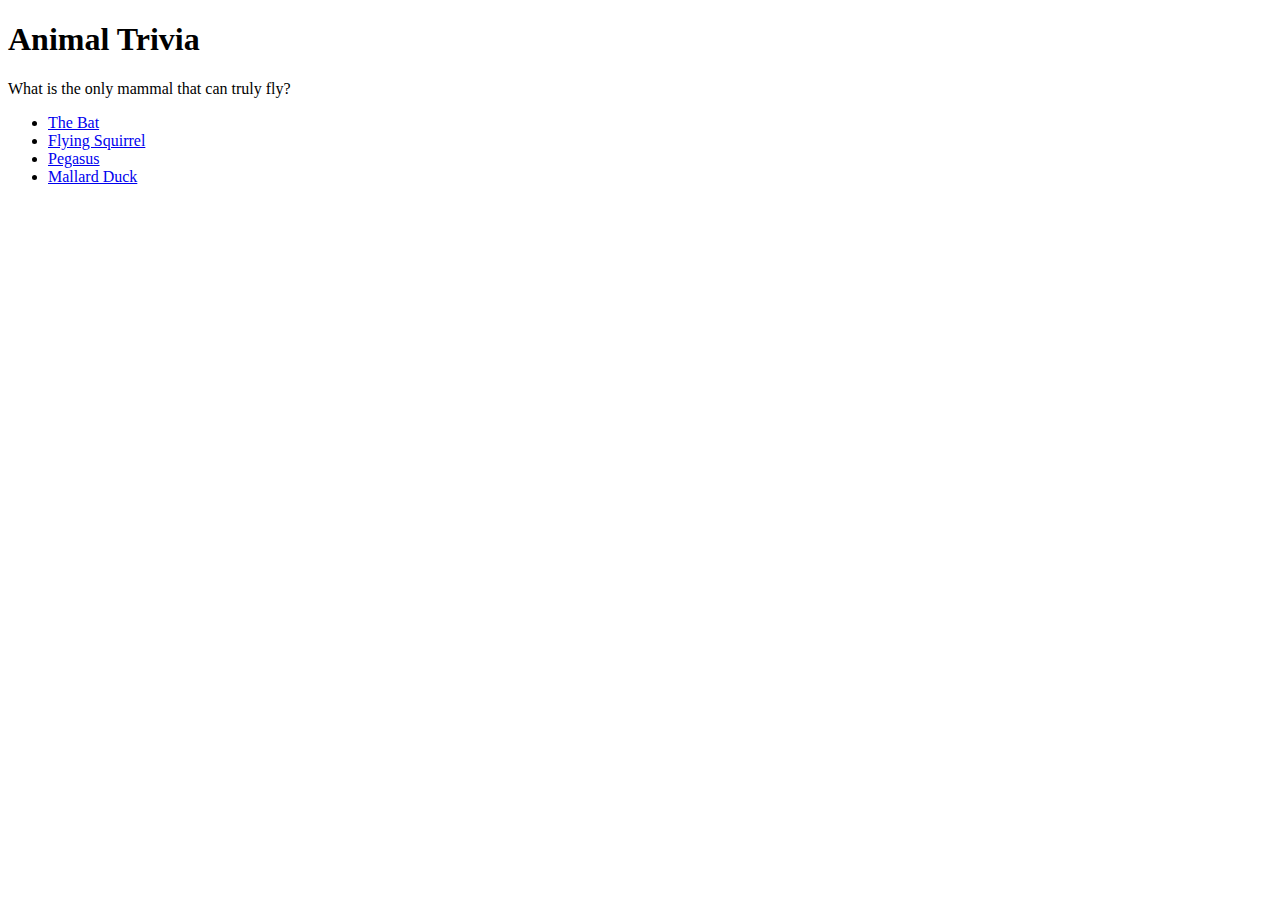
==== index.html @ a3366d23 "Add fonts and start of Trivia" ====
<!DOCTYPE html>
<html lang="en">
<head>
    <meta charset="UTF-8">
    <title>Animal Trivia</title>
    <meta name="viewport" content="width=744">

    <!-- jQuery Library -->
    <script src="https://cdnjs.cloudflare.com/ajax/libs/jquery/3.2.1/jquery.min.js"></script>

    <!-- MEYERWEB RESET CSS 
    <link rel="stylesheet" href="./assets/css/reset.css">
    -->

    <style>
        @font-face {
            font-family: 'Digital-7';
            src: url('./assets/fonts/Digital-7.woff2') format('woff2'),
                url('./assets/fonts/Digital-7.woff') format('woff');
            font-weight: normal;
            font-style: normal;
        }
    </style>

     <!-- Custom CSS -->
     <link rel="stylesheet" href="./assets/css/style.css">

</head>
<body>

    <h1>Animal Trivia</h1>

    <div id="timer"></div>

    <div id="question">

    </div>
    <ul id="options">
    </ul>

    <script src="./assets/javascript/app.js"></script>

</body>
</html>
---- assets/css/style.css ----
#timer { 
    font-family: "Digital-7", sans-serif; 
    font-size: 40px;
}
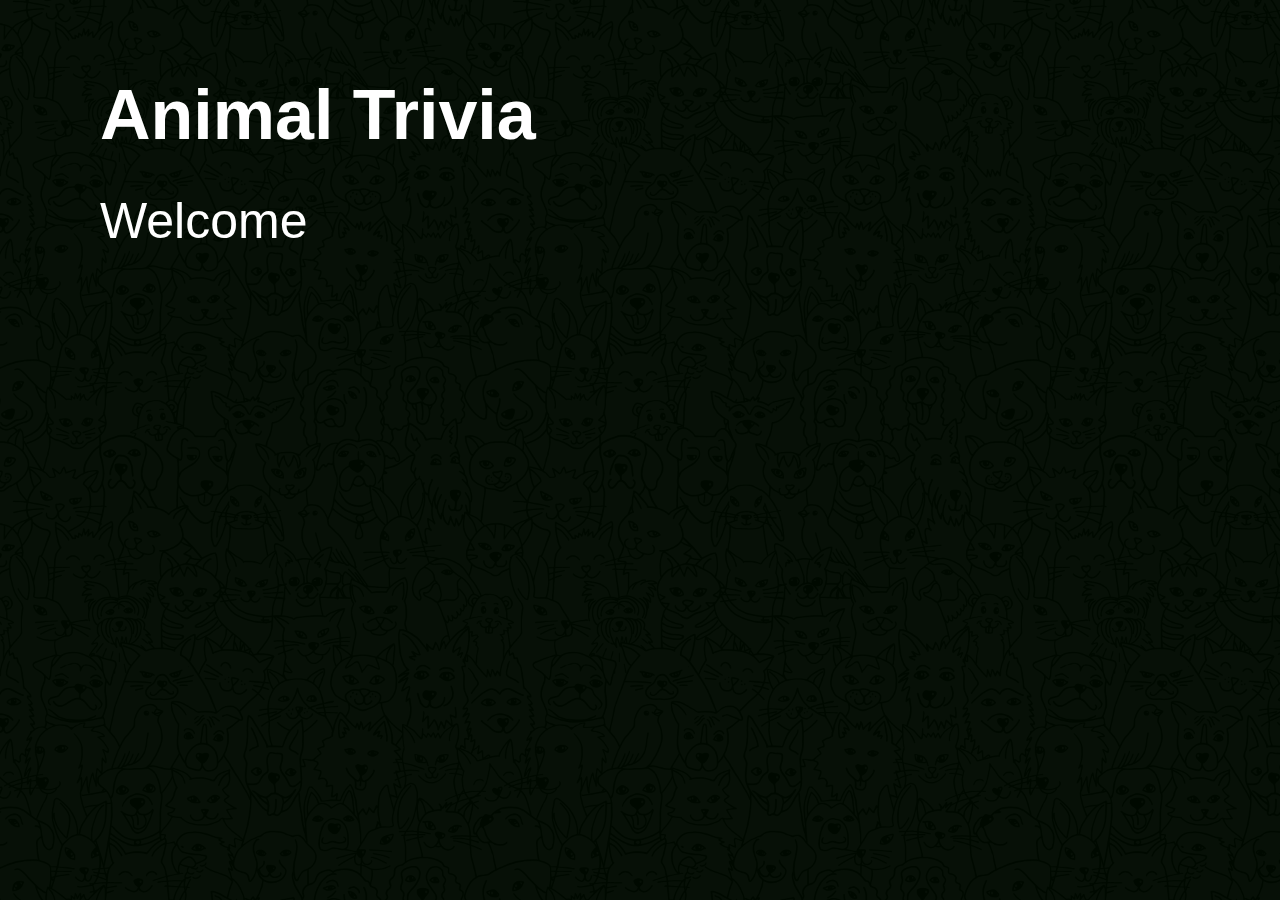
==== commit 6aee25fc: "Add image URLs and hints" ====
--- a/index.html
+++ b/index.html
@@ -6,11 +6,7 @@
     <meta name="viewport" content="width=744">
 
     <!-- jQuery Library -->
-    <script src="https://cdnjs.cloudflare.com/ajax/libs/jquery/3.2.1/jquery.min.js"></script>
-
-    <!-- MEYERWEB RESET CSS 
-    <link rel="stylesheet" href="./assets/css/reset.css">
-    -->
+    <script src="https://cdnjs.cloudflare.com/ajax/libs/jquery/3.2.1/jquery.min.js"></script> 
 
     <style>
         @font-face {
@@ -22,21 +18,39 @@
         }
     </style>
 
+    <!-- MEYERWEB RESET CSS -->
+    <link rel="stylesheet" href="./assets/css/reset.css">
+
      <!-- Custom CSS -->
      <link rel="stylesheet" href="./assets/css/style.css">
 
 </head>
 <body>
 
-    <h1>Animal Trivia</h1>
+    <div class="status-bar">
+        <div class="bar"></div>
+    </div>
 
     <div id="timer"></div>
+    
+    <div class="wrapper">
 
-    <div id="question">
+        <h1>Animal Trivia</h1>
 
+        <div class="instructions" data-content="Welcome to Animal Trivia.  You have 25 seconds to answer each question. Good luck!">
+        </div>
+
+        <div class="clearfix"></div>
+
+        <a href="#" class="start">Click here to Start!</a>
+    
     </div>
-    <ul id="options">
-    </ul>
+    <div class="container">
+        <div id="counter"></div> 
+        <div id="question"></div>    
+        <ul id="options"></ul>
+         <div class="clearfix"></div>
+    </div>
 
     <script src="./assets/javascript/app.js"></script>
 
--- a/assets/css/style.css
+++ b/assets/css/style.css
@@ -1,4 +1,263 @@
+html, body {
+    padding: 0; 
+    margin: 0;
+    font-family: Helvetica, sans-serif;
+    width: 100%;
+    overflow: hidden;
+}
+* { box-sizing: border-box; }
+.clearfix { float: left; width: 100%; clear: both; display: block; }
+
+#question { 
+    font-size: 24px; 
+    font-weight: bold; 
+    margin: 0 0 20px 0; 
+    color: green;
+    line-height: 1.25em;
+}
+
+#counter {
+    color: #999; 
+    font-size: 12px;
+    padding: 0px 0 10px; 
+    margin-bottom: 10px;
+    border-bottom: 1px solid #CCC;
+}
+
 #timer { 
+    text-shadow: 0 0 3px #CCC, 0 0 5px #999;
     font-family: "Digital-7", sans-serif; 
-    font-size: 40px;
+    font-size: 90px;
+    position: absolute; 
+    top: 70px;
+    right: 100px;
+    z-index: 999;
+    color: white;
+}
+
+.status-bar { 
+    height: 100%; 
+    width: 100%; 
+    position: fixed; 
+    bottom: 0px; 
+    float: left; 
+    background: green url(../images/bg-animals.png) 0px repeat;
+    background-size: 500px;
+    transition: all 1.6s linear;
+}
+
+.status-bar .bar {
+    opacity: 0.9;
+    transition: all 1s linear;
+    float: left; 
+    width: 100%; 
+    height: 100%;
+    background: #000;
+}
+
+.status-bar .bar.green {
+    background: #66FF00;
+}
+
+.status-bar .bar.red {
+    background: #ff1919;
+}
+
+.status-bar .bar.orange {
+    background: #FF8C00;
+}
+
+.wrapper {
+    position: absolute;
+    top: 80px;
+    left: 100px;
+    width: 90%;
+}
+
+.wrapper.ready h1 {
+    text-shadow: 0 0 3px #CCC, 0 0 5px #999;
+}
+
+h1,
+.instructions { 
+    color: #FFF;
+    font-weight: 700;
+    font-size: 70px;
+    float: left; 
+}
+
+.start { 
+    float: left;
+    display: none; 
+    padding: 15px 20px;
+    border: 3px solid #FFF;
+    color: #FFF;
+    font-size: 30px;
+    text-decoration: none;  
+}
+.start:hover {
+    transition: all 0.02s linear;
+    color: #66FF00;
+    border-color: #66FF00;
+}
+
+.instructions {
+    padding: 40px 0 60px;
+    font-size: 50px;
+    width: 86%;
+    font-weight: 300;
+    line-height: 1.25em;
+}
+
+.container { 
+    transition: all 0.8s ease-in-out;
+    display: block;
+    box-shadow: 0 0 3px #CCC, 0 0 5px #999;
+    width: 600px;
+    position: absolute;
+    z-index: 1000; 
+    top: 200px;
+    margin-left: 120%;
+    background: rgba(255,255,255,0.9);
+    border-radius: 10px;
+    padding: 40px;
+}
+.container.ready {
+    margin-left: 100px;
+}
+.container.startOver {
+    margin-left: -200%;
+}
+.container.startOver.reset,
+.container.reset {
+  transition: all 0s linear;
+   opacity: 0;
+   margin-left: 200%;
+}
+
+#options {
+    list-style: none;
+    display: block; 
+}
+
+#options li {
+    width: 100%;
+    display: inline-block;
+}
+#options a { 
+    margin: 0 0 8px 0; 
+    padding: 10px 20px;
+    border: 2px solid green;
+    border-radius: 100px;
+    display: inline-block;
+    width: 100%;
+    color: green;
+    text-decoration: none;
+    max-width: 400px;
+    transition: all 0.02s linear;
+}
+
+#options a:hover {
+    background-color: green;
+    color: white;
+    font-weight: bold;
+}
+
+#options a:active {
+    background-color: green;
+    color: white;
+    font-weight: bold;
+    margin: 1px 0 7px 0;
+}
+
+
+@media only screen and (max-width: 870px) {
+    
+    .wrapper { left: 70px; }
+
+    #options li {
+        width: 100%;
+        display: block;
+        clear: both;
+        text-align: center;
+    }
+
+    .container { 
+        top: 150px;  
+    }
+
+    .container.ready {
+        margin-left: 70px;
+        width: 75%;
+    }
+
+    h1 {
+        font-size: 50px;
+    }
+    .instructions {
+        font-size: 40px;
+    }
+    #timer { 
+        font-size: 60px;
+        top: 75px; 
+    }
+}
+
+
+@media only screen and (max-width: 720px){
+    
+    .container {
+        top: 160px;
+        position: absolute;
+    }
+    .container.ready {
+        
+        left: 50%;
+        margin-left: 0;
+        -webkit-transform: translateX(-50%);
+        transform: translateX(-50%);
+    }
+
+    .wrapper {
+        position: absolute;
+        top: 60px;
+        left: 0px;
+        width: 100%;
+        text-align: center;
+    }
+    
+    h1 { 
+        float: none;
+        left: 0px;
+        position: relative;
+        width: 90%;
+        margin: 0 auto;
+        text-align: center;
+        padding: 0;
+        font-size: 40px;
+    }
+
+    .instructions {
+        float: none;
+        position: relative;
+        margin: 0 auto;
+        font-size: 35px;
+        text-align: center;
+        width: 90%;
+        left: 0px;
+    }
+
+    .start {
+        margin: 0 auto;
+        float: none;
+    }
+
+    #timer { 
+        right: auto;
+        font-size: 40px; 
+        position: absolute;
+        top: 110px; 
+        width: 100%; 
+        text-align: center; }
+
 }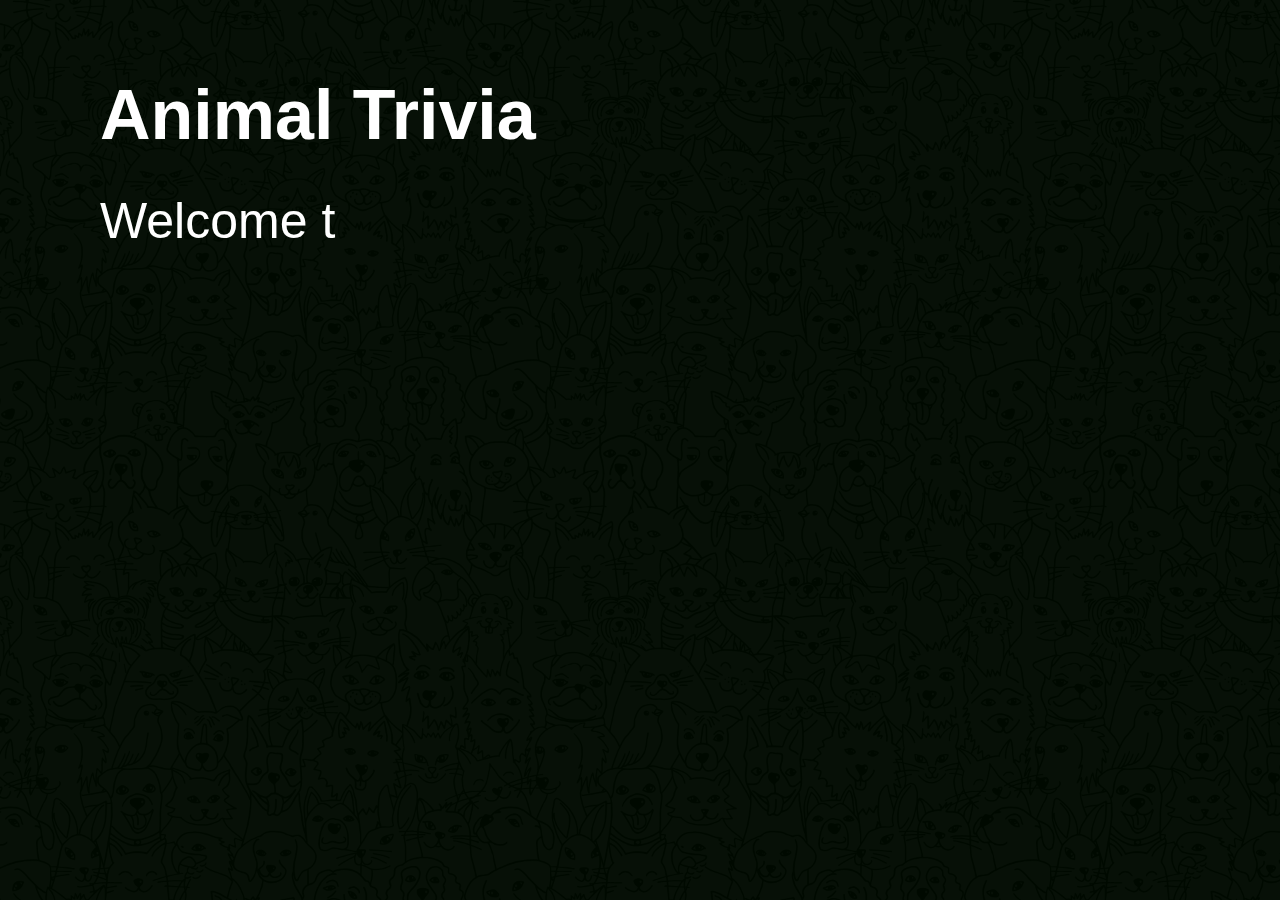
==== commit b9bbee51: "Add functio to show answer" ====
--- a/index.html
+++ b/index.html
@@ -45,11 +45,14 @@
         <a href="#" class="start">Click here to Start!</a>
     
     </div>
+   
     <div class="container">
         <div id="counter"></div> 
-        <div id="question"></div>    
+        <div id="question"></div>
+        <div id="picture"></div>
+        <div id="hint"></div> 
         <ul id="options"></ul>
-         <div class="clearfix"></div>
+        <div class="clearfix"></div>
     </div>
 
     <script src="./assets/javascript/app.js"></script>
--- a/assets/css/style.css
+++ b/assets/css/style.css
@@ -7,6 +7,7 @@
 }
 * { box-sizing: border-box; }
 .clearfix { float: left; width: 100%; clear: both; display: block; }
+strong { font-weight: 700; }
 
 #question { 
     font-size: 24px; 
@@ -260,4 +261,17 @@
         width: 100%; 
         text-align: center; }
 
+    #picture img { 
+        border: 2px solid green;
+        float: left;
+        width: 100%; 
+        height: auto;
+        margin: 0 auto 15px 0;
+    }
+
+    #hint h5 { 
+        font-size: 30px;
+        margin: 10px 0; 
+    }
+
 }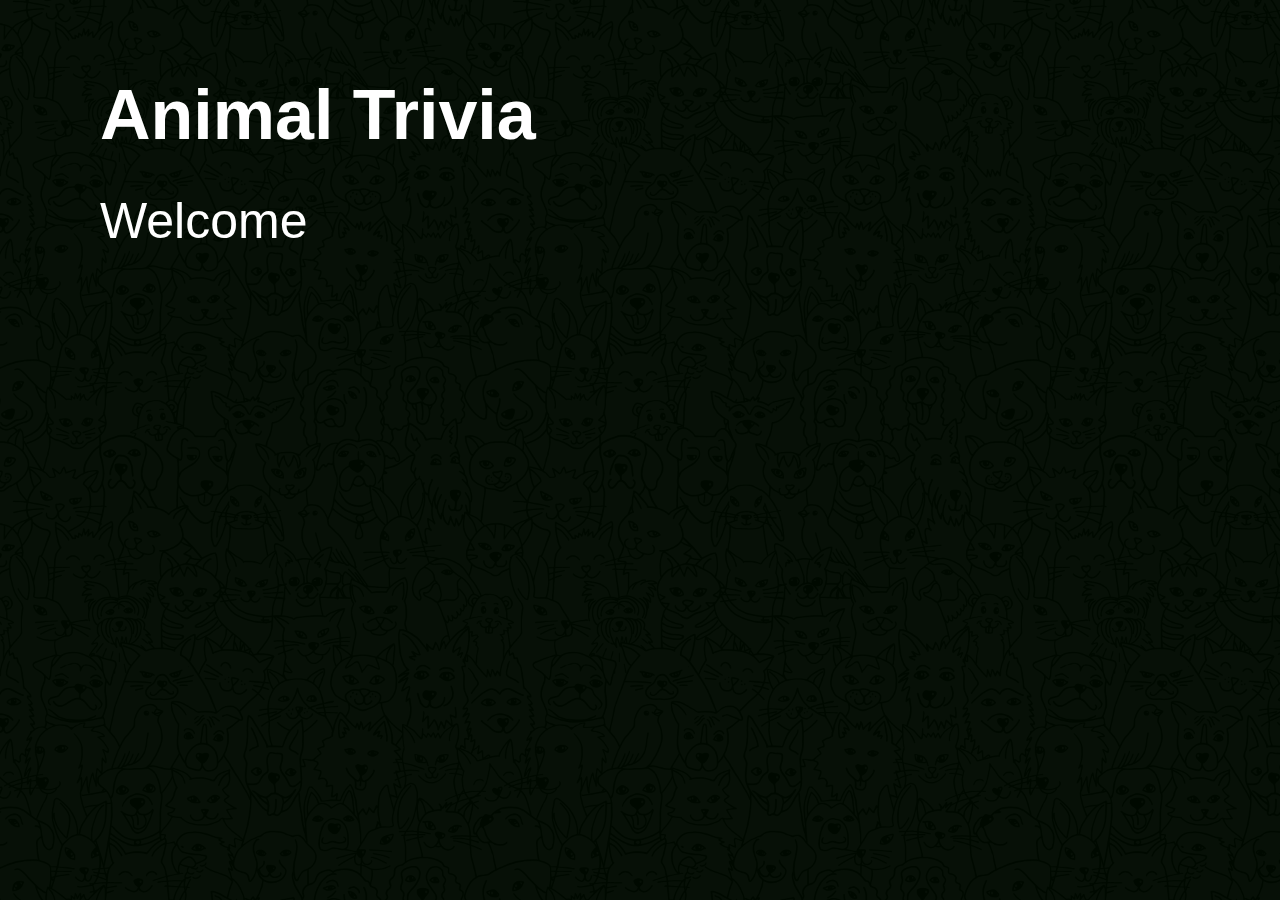
==== commit 83f2c879: "add additional functionality and scores" ====
--- a/index.html
+++ b/index.html
@@ -3,7 +3,7 @@
 <head>
     <meta charset="UTF-8">
     <title>Animal Trivia</title>
-    <meta name="viewport" content="width=744">
+    <meta name="viewport" content="width=700">
 
     <!-- jQuery Library -->
     <script src="https://cdnjs.cloudflare.com/ajax/libs/jquery/3.2.1/jquery.min.js"></script> 
@@ -37,7 +37,7 @@
 
         <h1>Animal Trivia</h1>
 
-        <div class="instructions" data-content="Welcome to Animal Trivia.  You have 25 seconds to answer each question. Good luck!">
+        <div class="instructions" data-content="Welcome to Animal Trivia.  You have 10 seconds to answer each question. Good luck!">
         </div>
 
         <div class="clearfix"></div>
--- a/assets/css/style.css
+++ b/assets/css/style.css
@@ -10,7 +10,7 @@
 strong { font-weight: 700; }
 
 #question { 
-    font-size: 24px; 
+    font-size: 25px; 
     font-weight: bold; 
     margin: 0 0 20px 0; 
     color: green;
@@ -81,6 +81,7 @@
 
 h1,
 .instructions { 
+    clear: both;
     color: #FFF;
     font-weight: 700;
     font-size: 70px;
@@ -109,9 +110,16 @@
     font-weight: 300;
     line-height: 1.25em;
 }
+.instructions span {
+    clear: both; 
+    display: block;
+    width: 100%;
+    font-size: 40px;
+    margin: 5px 0 10px;
+}
 
 .container { 
-    transition: all 0.8s ease-in-out;
+    transition: all 0.8s ease;
     display: block;
     box-shadow: 0 0 3px #CCC, 0 0 5px #999;
     width: 600px;
@@ -134,6 +142,13 @@
   transition: all 0s linear;
    opacity: 0;
    margin-left: 200%;
+}
+
+.container.startOver.reset #options,
+.container.reset #options,
+.container.startOver.reset #question,
+.container.reset #question {
+    display: none !important;
 }
 
 #options {
@@ -171,6 +186,28 @@
     margin: 1px 0 7px 0;
 }
 
+#picture div { 
+    border: 2px solid green;
+    width: 25%;
+    padding-bottom: 25%;
+    border-radius: 1000px;
+    float: left;
+    margin: 10px 20px 20px 0;
+}
+
+#hint h5 { 
+    font-size: 27px;
+    margin: 10px 0;
+    line-height: 1.25em;
+}
+
+#hint {
+    width: 70%;
+    display: inline-block;
+    line-height: 1.25em;
+}
+
+
 
 @media only screen and (max-width: 870px) {
     
@@ -197,6 +234,9 @@
     }
     .instructions {
         font-size: 40px;
+    }
+    .instructions span {
+        font-size: 30px;
     }
     #timer { 
         font-size: 60px;
@@ -259,19 +299,19 @@
         position: absolute;
         top: 110px; 
         width: 100%; 
-        text-align: center; }
-
-    #picture img { 
+        text-align: center; 
+    }
+    
+    #picture, #hint { width: 100%; text-align: center; }
+    #picture div { 
         border: 2px solid green;
-        float: left;
-        width: 100%; 
-        height: auto;
-        margin: 0 auto 15px 0;
-    }
-
-    #hint h5 { 
-        font-size: 30px;
-        margin: 10px 0; 
-    }
+        height: 130px;
+        width: 130px; 
+        border-radius: 1000px;
+        float: none;
+        display: inline-block;
+        margin: 0 auto 0px auto;
+    }
+    
 
 }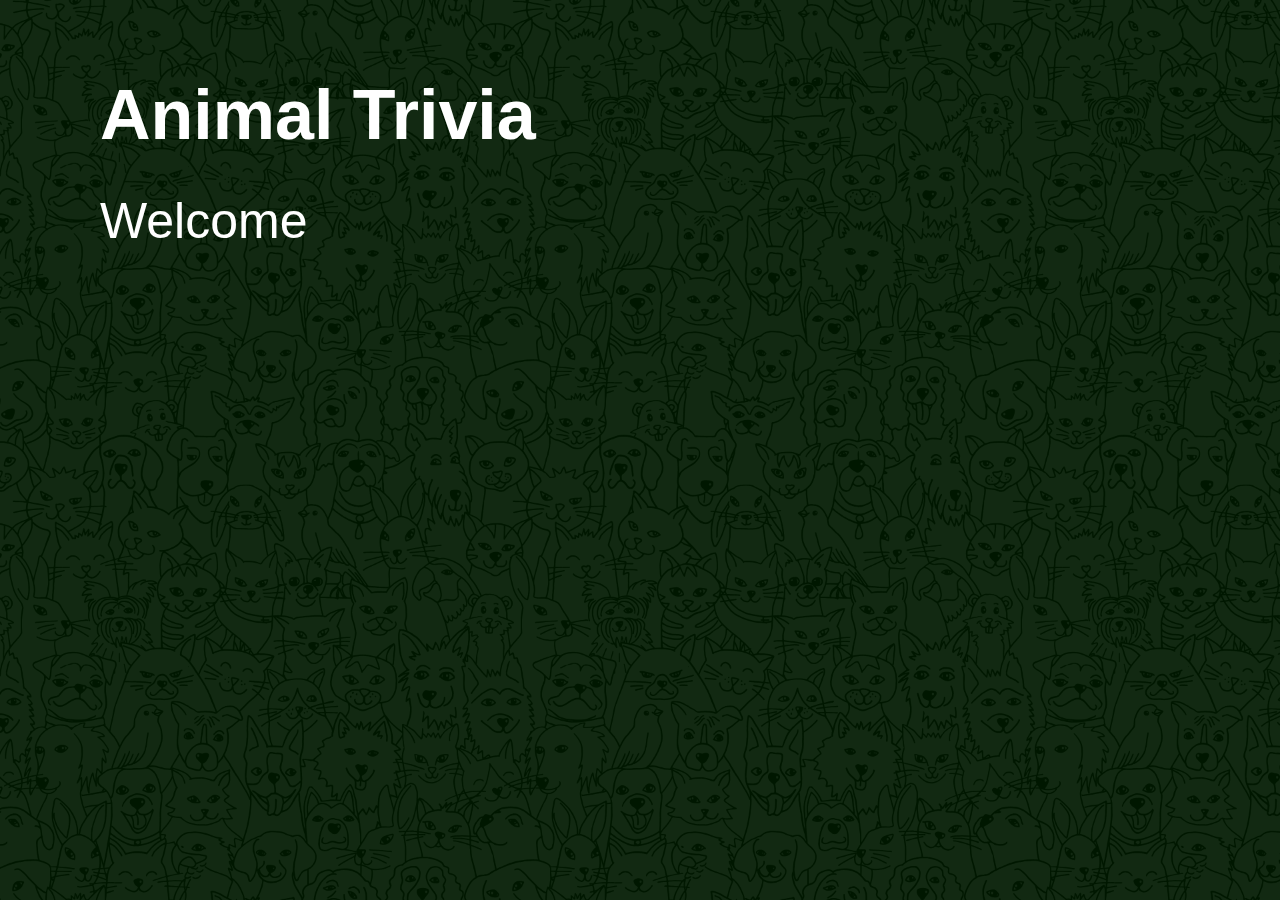
==== commit 03ca45c0: "adjustments to timing" ====
--- a/index.html
+++ b/index.html
@@ -37,7 +37,7 @@
 
         <h1>Animal Trivia</h1>
 
-        <div class="instructions" data-content="Welcome to Animal Trivia.  You have 10 seconds to answer each question. Good luck!">
+        <div class="instructions" data-content="Welcome to Animal Trivia.  You have about 10 seconds to answer each question. Good luck!">
         </div>
 
         <div class="clearfix"></div>
--- a/assets/css/style.css
+++ b/assets/css/style.css
@@ -44,12 +44,12 @@
     float: left; 
     background: green url(../images/bg-animals.png) 0px repeat;
     background-size: 500px;
-    transition: all 1.6s linear;
+    transition: all .999s linear;
 }
 
 .status-bar .bar {
-    opacity: 0.9;
-    transition: all 1s linear;
+    opacity: 0.75;
+    transition: all .999s linear;
     float: left; 
     width: 100%; 
     height: 100%;
@@ -190,7 +190,7 @@
     border: 2px solid green;
     width: 25%;
     padding-bottom: 25%;
-    border-radius: 1000px;
+    border-radius: 8px;
     float: left;
     margin: 10px 20px 20px 0;
 }
@@ -305,9 +305,9 @@
     #picture, #hint { width: 100%; text-align: center; }
     #picture div { 
         border: 2px solid green;
-        height: 130px;
-        width: 130px; 
-        border-radius: 1000px;
+        height: 190px;
+        width: 100%; 
+        border-radius: 8px;
         float: none;
         display: inline-block;
         margin: 0 auto 0px auto;
